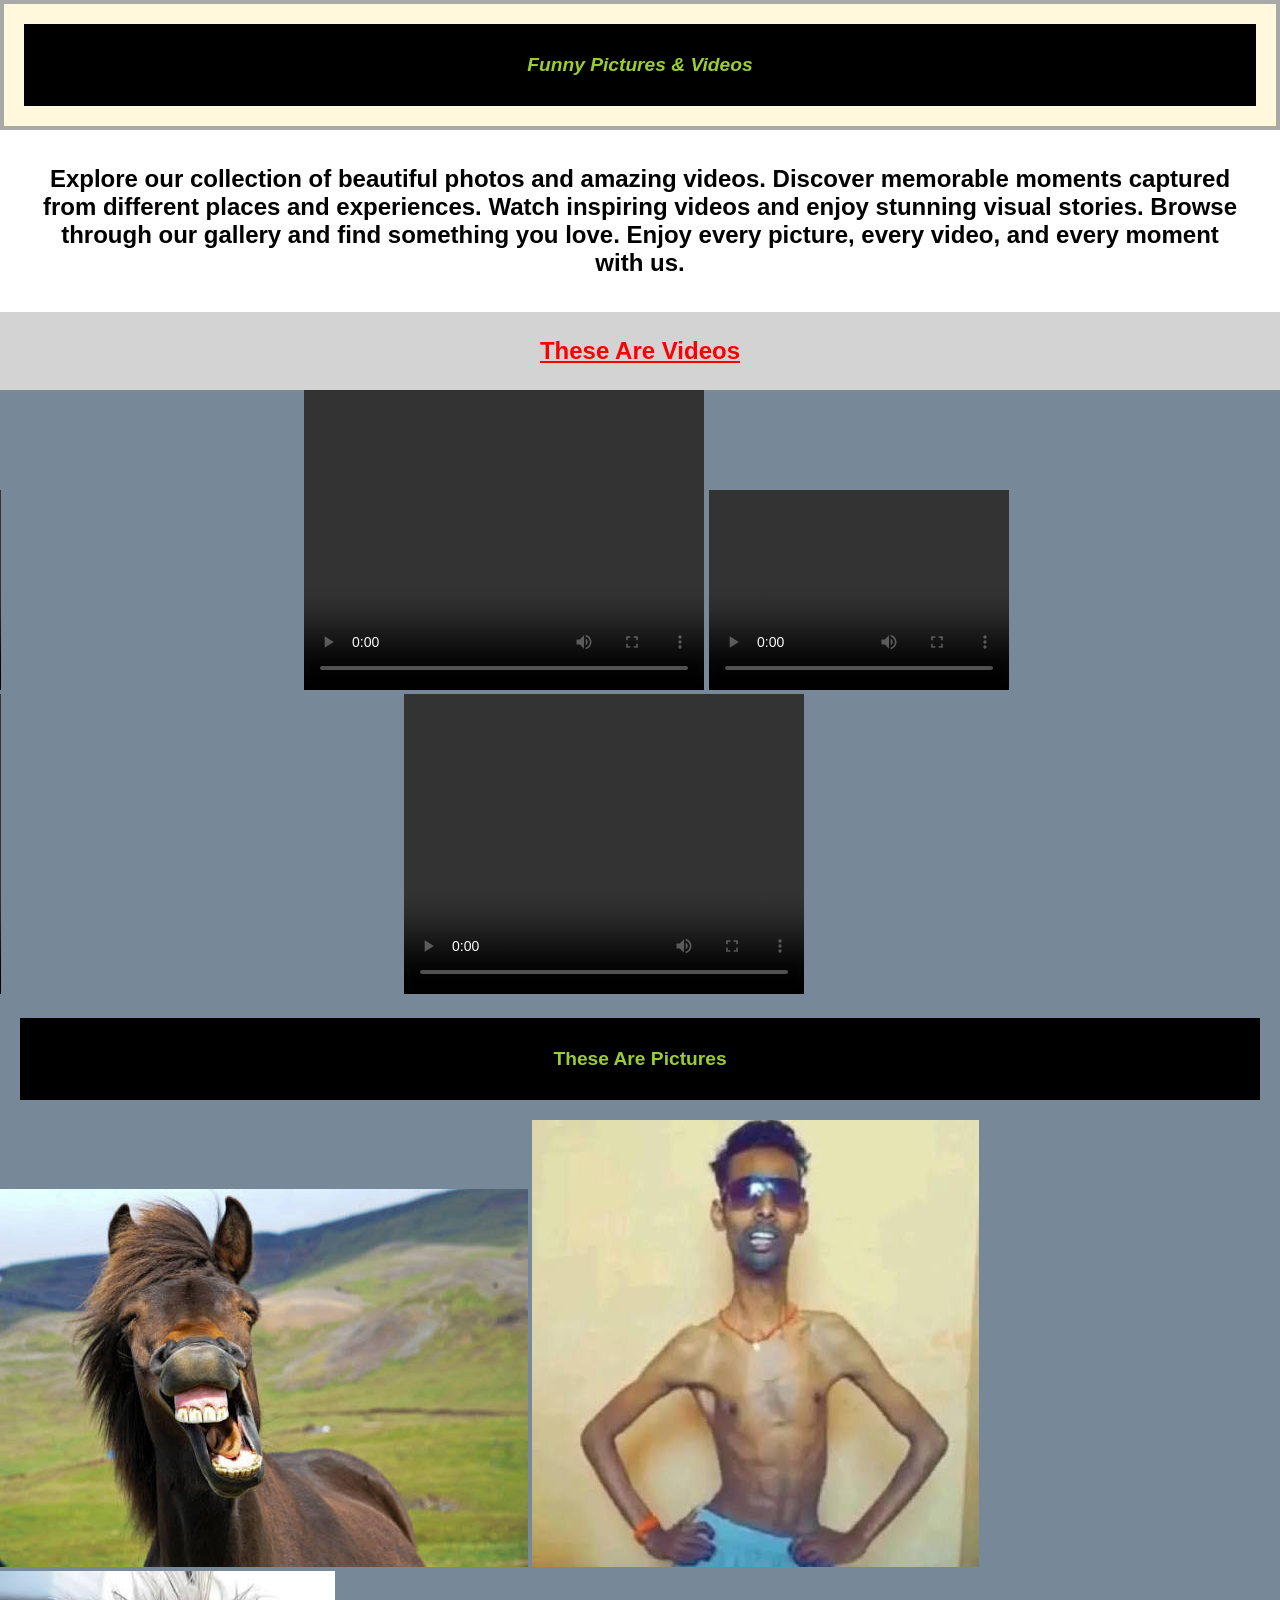
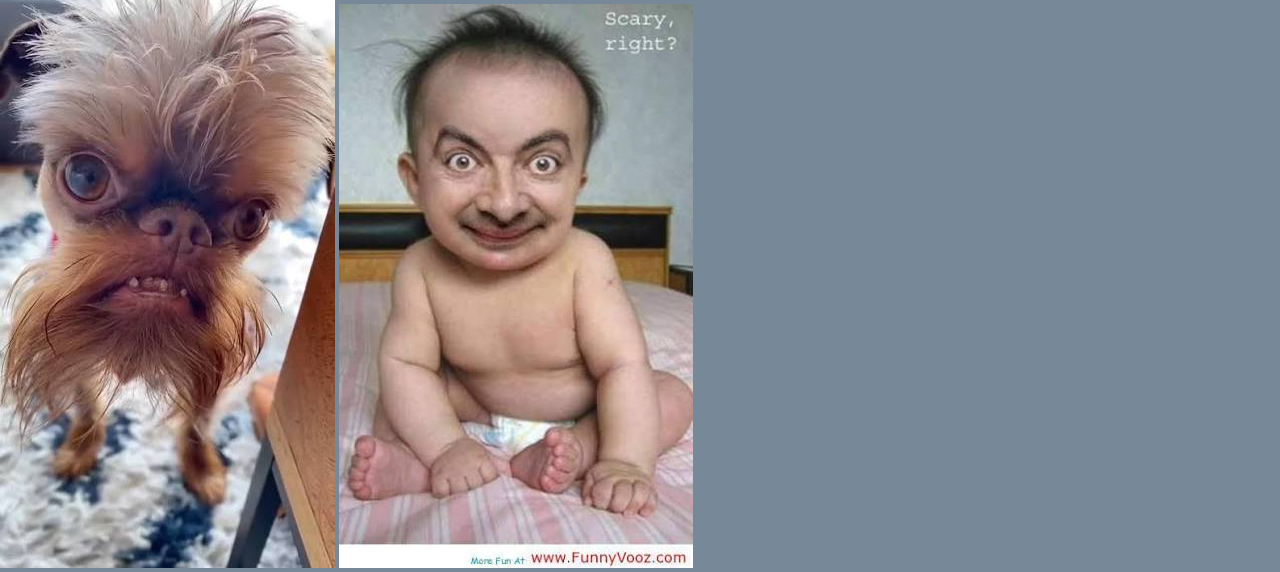
==== index.html @ c34e7b31 "first commit" ====
<!DOCTYPE html>
<html lang="en">

<head>
    <meta charset="UTF-8">
    <meta name="viewport" content="width=device-width, initial-scale=1.0">
    <title>New Project</title>
    <link rel="stylesheet" href="index.css">
</head>

<body>
    <header>
        <h1 class="heading">
            Funny Pictures & Videos
        </h1>
        </header>
        <h2 class="paragraph">
            Explore our collection of beautiful photos and amazing videos.
            Discover memorable moments captured from different places and experiences.
            Watch inspiring videos and enjoy stunning visual stories.
            Browse through our gallery and find something you love.
            Enjoy every picture, every video, and every moment with us.
    </h2>
    <h2 class="heading2">
    These Are Videos
    </h2>

           <!-- Videos Secion -->
<div class="cards ">
<video  src="video.mp4" controls width="300" height="200"></video>
    <video src="video2.mp4" controls width="400" height="300"></video>

<video src="video.mp4" controls width="300" height="200"></video>
    <video src="video2.mp4" controls width="400" height="300"></video>
    <video src="video2.mp4" controls width="400" height="300"></video>
</div>
 <h2 class=" heading">
    These Are Pictures
 </h2>
             <!-- picture Section  -->

             <div class="Pictures">
                <img src="images 1.jpg" alt="images">
                <img src="images 2.jpg" alt="images">
                <img src="images 3.jpg" alt="images">
                <img src="images 5.jpg" alt="images">
            
             </div>

</body>

</html>
---- index.css ----
* {
    padding: 0;
    margin: 0;
}

body {
    font-family: Arial, Helvetica, sans-serif;
    font-size: medium;
  background-color: lightslategray;

header {
    text-align: center;
    color: lightslategray;
    border: 4px solid darkgray;
    background-color: cornsilk;
    font-style: oblique;
    text-transform: capitalize;
    text-shadow: 2, 2, 0 lightcyan
}

.paragraph {
    padding: 35px;
    font-weight: bolder;
    font-family: 'Gill Sans', 'Gill Sans MT', Calibri, 'Trebuchet MS', sans-serif;
    text-align: center;
    background-color: white;
}

.heading2 {
    padding: 25px;
    background-color: lightgrey;
    text-align: center;
    font-weight: 900;
    text-decoration: underline;
    color: red;
}
 .heading{
    background-color: black;
    color: yellowgreen;
    text-align: center;
    font-weight: 900;
    padding: 30px;
    margin: 20px;
    font-size: larger;}
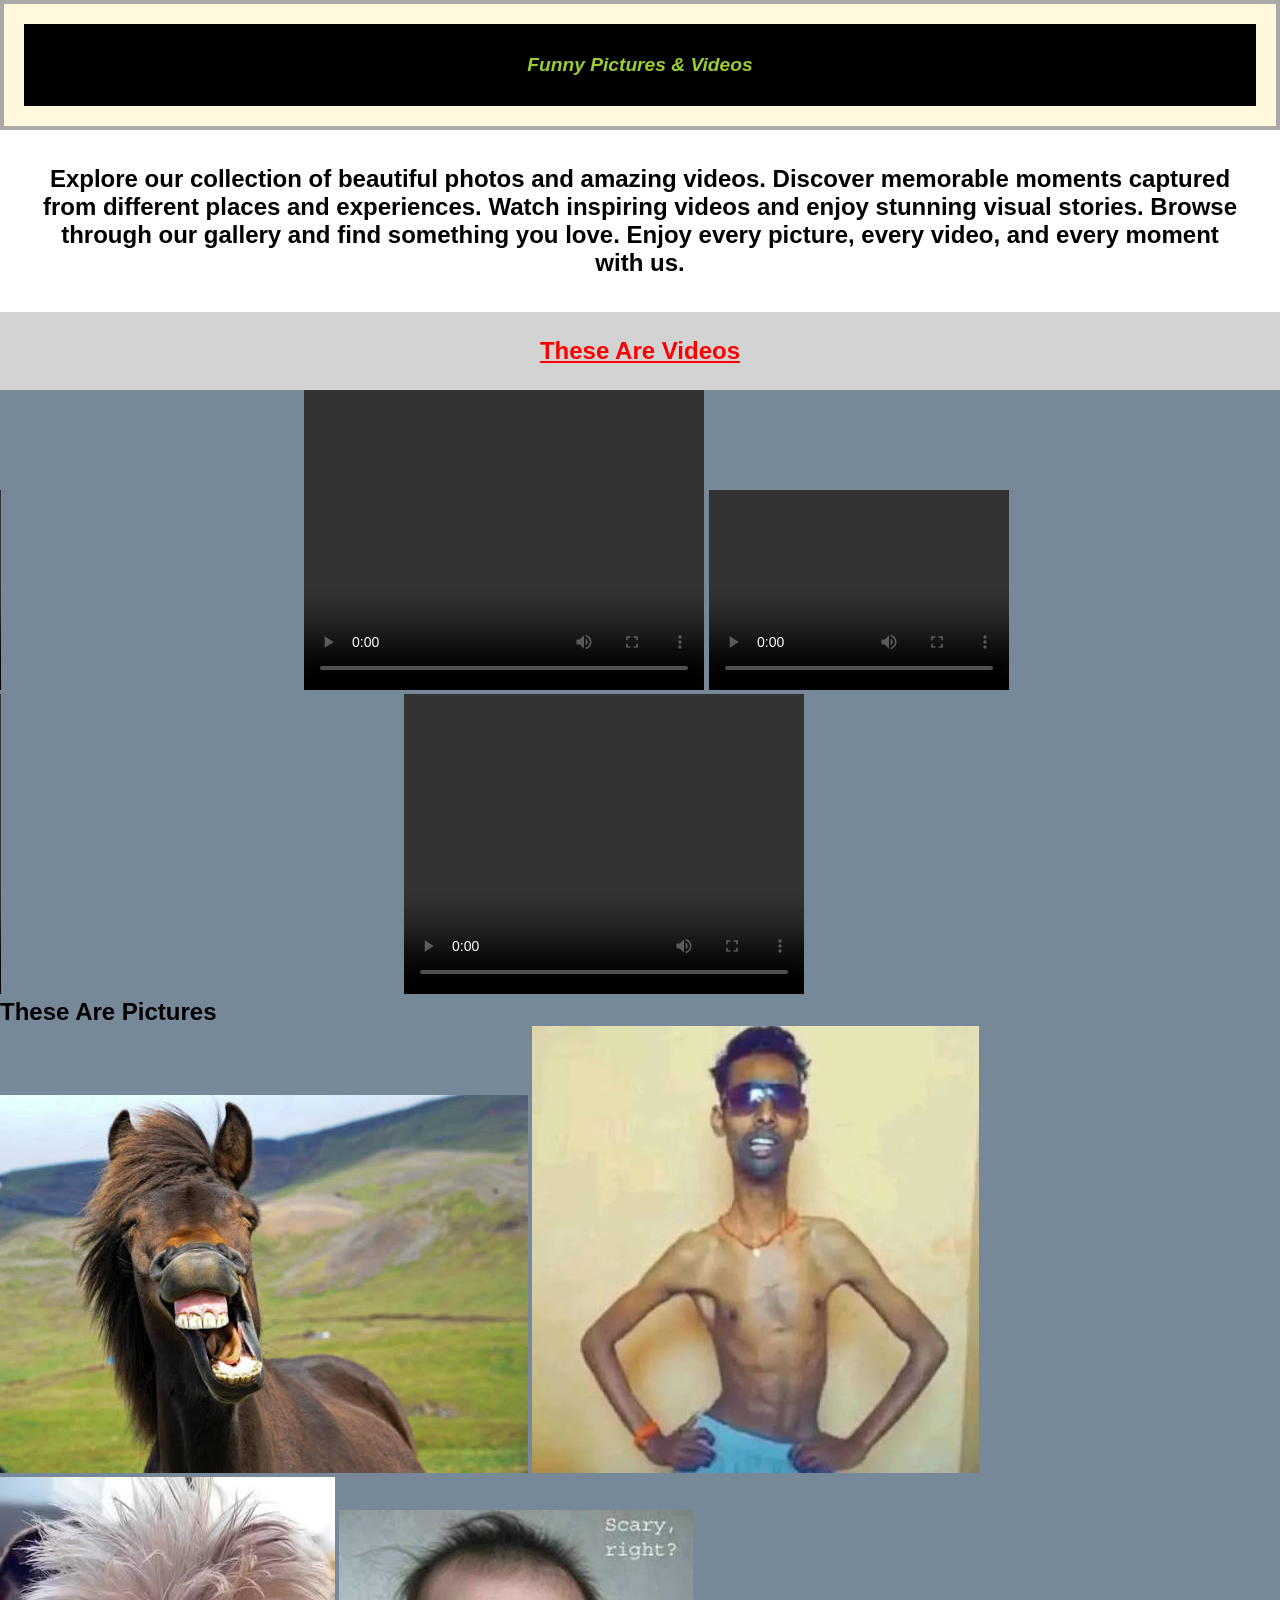
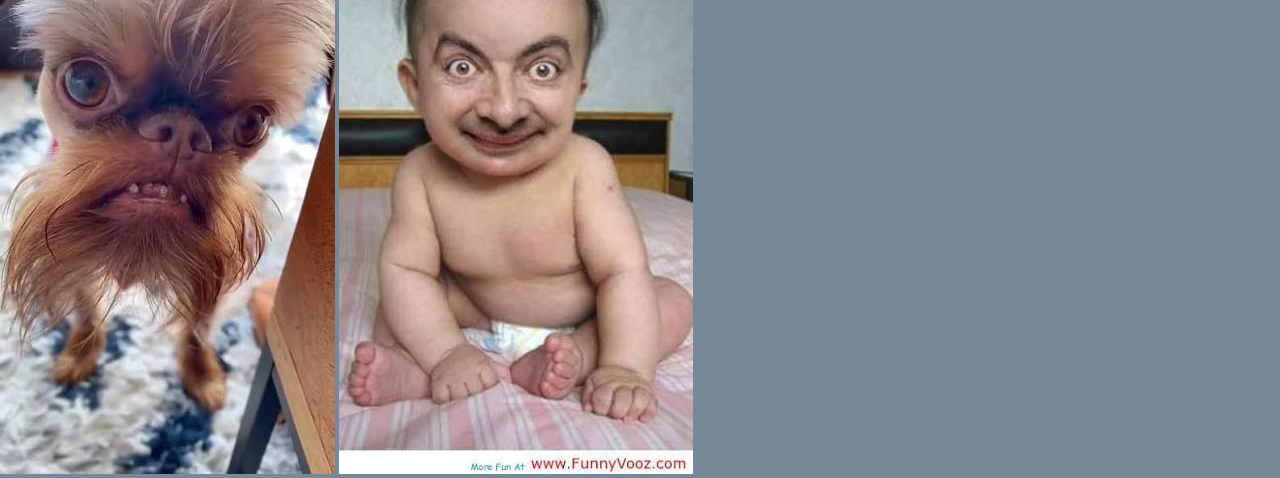
==== commit 26f2aa9f: "New File" ====
--- a/index.html
+++ b/index.html
@@ -5,7 +5,7 @@
     <meta charset="UTF-8">
     <meta name="viewport" content="width=device-width, initial-scale=1.0">
     <title>New Project</title>
-    <link rel="stylesheet" href="index.css">
+<link rel="stylesheet" href="index.css">
 </head>
 
 <body>
@@ -34,7 +34,7 @@
     <video src="video2.mp4" controls width="400" height="300"></video>
     <video src="video2.mp4" controls width="400" height="300"></video>
 </div>
- <h2 class=" heading">
+ <h2 class=" heading1">
     These Are Pictures
  </h2>
              <!-- picture Section  -->
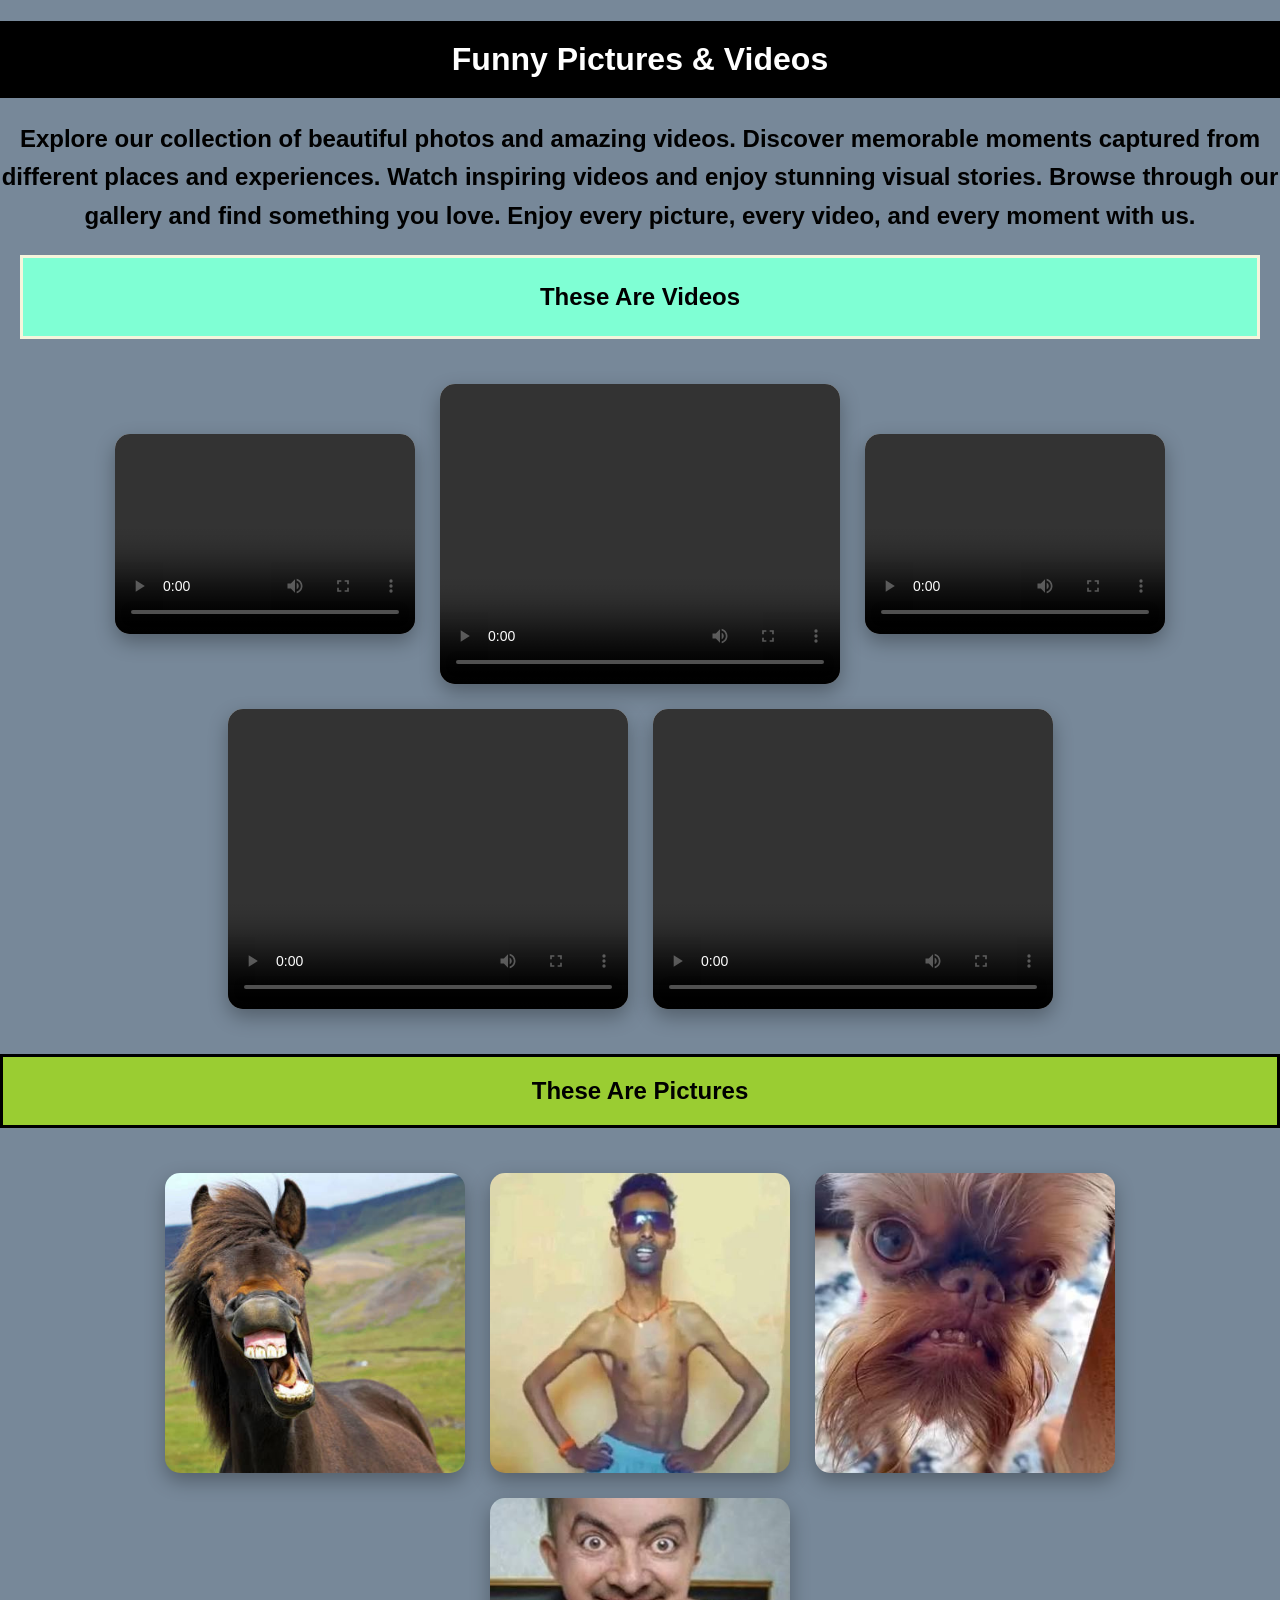
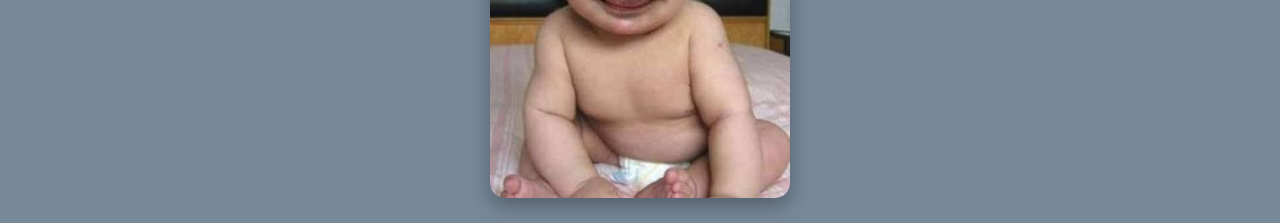
==== commit 135a7851: "new changes" ====
--- a/index.html
+++ b/index.html
@@ -11,7 +11,7 @@
 <body>
     <header>
         <h1 class="heading">
-            Funny Pictures & Videos
+         Funny Pictures & Videos
         </h1>
         </header>
         <h2 class="paragraph">
--- a/index.css
+++ b/index.css
@@ -1,45 +1,70 @@
-* {
-    padding: 0;
+body {
+    font-family: Arial, Helvetica, sans-serif;
     margin: 0;
+    background-color: lightslategray
 }
 
-body {
-    font-family: Arial, Helvetica, sans-serif;
-    font-size: medium;
-  background-color: lightslategray;
 
-header {
+.heading {
+    background-color: black;
+    color: white;
     text-align: center;
-    color: lightslategray;
-    border: 4px solid darkgray;
-    background-color: cornsilk;
-    font-style: oblique;
-    text-transform: capitalize;
-    text-shadow: 2, 2, 0 lightcyan
+    padding: 20px;
+   
 }
 
 .paragraph {
-    padding: 35px;
-    font-weight: bolder;
-    font-family: 'Gill Sans', 'Gill Sans MT', Calibri, 'Trebuchet MS', sans-serif;
     text-align: center;
-    background-color: white;
+    line-height: 1.6;
+    text-wrap: initial;
+    
 }
 
 .heading2 {
+    margin: 20px;
     padding: 25px;
-    background-color: lightgrey;
     text-align: center;
-    font-weight: 900;
-    text-decoration: underline;
-    color: red;
+    border: solid beige;
+    background-color: aquamarine;
 }
- .heading{
-    background-color: black;
-    color: yellowgreen;
+
+.cards {
+    display: flex;
+    justify-content: center;
+    align-items: center;
+    gap: 25px;
+    flex-wrap: wrap;
+    padding: 25px;
+}
+
+.cards video {
+    border-radius: 15px;
+    box-shadow: 0 8px 20px rgba(0, 0, 0, 0.3);
+    background-color: #ccc;
+
+}
+
+.heading1{
+    background-color: yellowgreen;
+    color: black;
+    padding: 20px;
     text-align: center;
-    font-weight: 900;
-    padding: 30px;
-    margin: 20px;
-    font-size: larger;}
-
+    border: solid black;
+   
+}
+.Pictures{
+     display: flex;
+    justify-content: center;
+    align-items: center;
+    gap: 25px;
+    flex-wrap: wrap;
+    padding: 25px;
+}
+.Pictures img{
+     border-radius: 15px;
+    box-shadow: 0 8px 20px rgba(0, 0, 0, 0.3);
+    background-color: #ccc;
+    width: 300px;
+    height: 300px;
+    object-fit: cover;
+}
